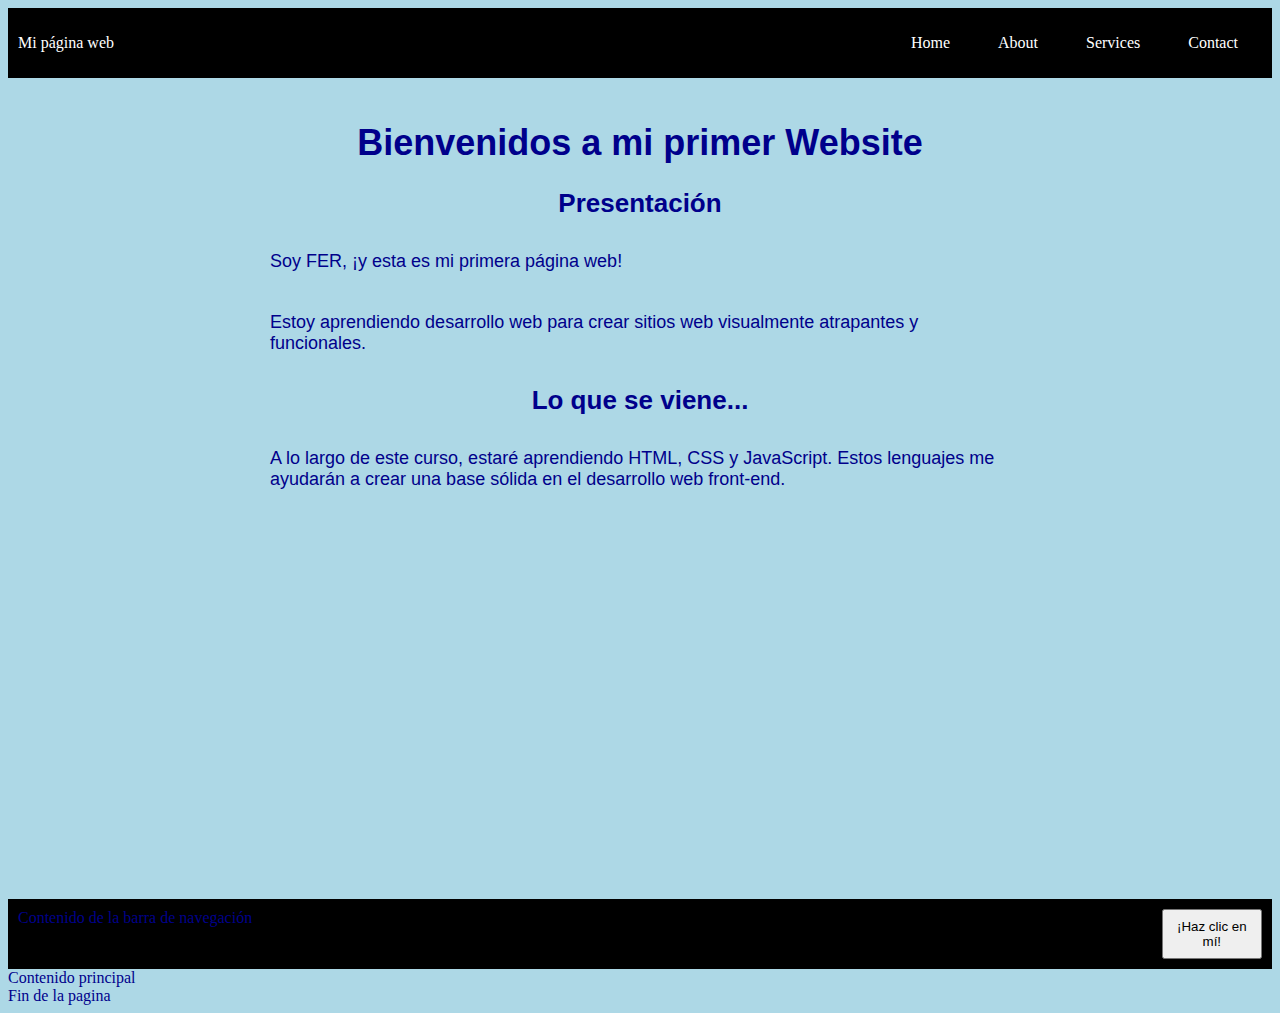
==== index.html @ 033fd671 "mi primer confirmacion de actualizacion" ====
<!DOCTYPE html>
<html lang="en">
<head>
    <meta charset="UTF-8">
    <meta http-equiv="X-UA-Compatible" content="IE=edge">
    <meta name="viewport" content="width=device-width, initial-scale=1.0">
    <title>EGG</title>
    <link rel="stylesheet" href="estilos.css">
</head>
<body>

    <div class="container-nav">
        <nav class="navbar" role="navigation">
        <a href="#" class="brand">Mi página web</a>
        <ul class="nav-links">
        <li><a href="index.html">Home</a></li>
        <li><a href="about.html">About</a></li>
        <li><a href="services.html">Services</a></li>
        <li><a href="contact.html">Contact</a></li>
        </ul>
        </nav>
        <button class="button-menu-toggle">Menu</button>
        </div>
        
<div class="container">
    <h1>Bienvenidos a mi primer Website</h1>
    <section>
      <h2>Presentación</h2>
      <p>Soy FER, ¡y esta es mi primera página web!</p>
      <p>Estoy aprendiendo desarrollo web para crear sitios web visualmente atrapantes y funcionales.</p>
    </section>
    <section>
      <h2>Lo que se viene...</h2>
      <p>
        A lo largo de este curso, estaré aprendiendo HTML, CSS y JavaScript. Estos lenguajes me ayudarán a crear una base sólida en el desarrollo web front-end.
      </p>
    </section>
    <div class="container">
        <iframe width="560" height="315" src="https://www.youtube.com/embed/mNbnV3aN3KA" title="YouTube video player" frameborder="0" allow="accelerometer; autoplay; clipboard-write; encrypted-media; gyroscope; picture-in-picture; web-share" allowfullscreen></iframe>
      </div>
  </div>


  

  <header class="container-nav">
    <nav class="navbar">
       Contenido de la barra de navegación
    </nav>
    <button onClick="showAlert()" aria-label="Haz clic en mí">¡Haz clic en mí!</button>
  </header>
  
  <main>
    Contenido principal
  </main>

  <footer>
    Fin de la pagina
  </footer>

  


  
    
<script src="script.js"></script>
</body>
</html>
---- estilos.css ----
body{
    background-color: lightblue;
    color: darkblue;
}

h1{
    font-family: 'Trebuchet MS', 'Lucida Sans Unicode', 'Lucida Grande', 'Lucida Sans', Arial, sans-serif;
    font-size: 36px;
    text-align: center;
}

h2{
    font-family: 'Trebuchet MS', 'Lucida Sans Unicode', 'Lucida Grande', 'Lucida Sans', Arial, sans-serif;
    font-size: 26px;
    text-align: center;
}

p{
    font-family: Verdana, Geneva, Tahoma, sans-serif;
    font-size: 18px;
    padding: 10px;
    margin: 20px;
}

.container{
    max-width: 800px;
    margin: auto;
    padding: 20px;
}

.img{
    display: flex;
    justify-content: space-around;
    
}
.row{
    display: flex;
    flex-wrap: wrap;
    margin: 10px;
}

.column{
    flex: 1;
    padding: 10px;
}


@media (max-width: 600px) {
    .column {
        flex: 100%;
    }
    .img{
        display: flex;
        flex-direction: column;
        
    }
}

.container-nav {
    display: flex;
    padding: 10px;
    height: 50px;
    background-color: black;
    }
    .navbar {
    display: flex;
    justify-content: space-between;
    width: 100%;
    }
    .brand {
    display: flex;
    align-items: center;
    }
    li>a {
    padding: 8px 24px;
    }
    li {
    list-style-type: none;
    }
    a {
    color: white;
    text-decoration:none;
    }
    .nav-links {
    display: flex;
    align-items: center;
    }
    .button-menu-toggle {
    display: none;
    }

    
@media (max-width: 768px) {
        .column {
        flex: 100%;
        }
        .nav-links {
        display: none;
        }
        .button-menu-toggle {
        display: block;
        background-color: white;
        border:none;
        border-radius: 50px;
        padding: 0 24px;
        font-family: monospace;
        font-weight: bold;
        font-size: 20px;
        }
        .nav-links.nav-links-responsive {
        position: absolute;
        display: flex;
        background-color: rgba(20,20,20,0.95);
        width: 100%;
        height: 100%;
        top: 70px;
        left: 0;
        flex-direction: column;
        padding-top: 200px;
        align-items: center;
        gap:70px;
        font-size: 40px;
        }
        }
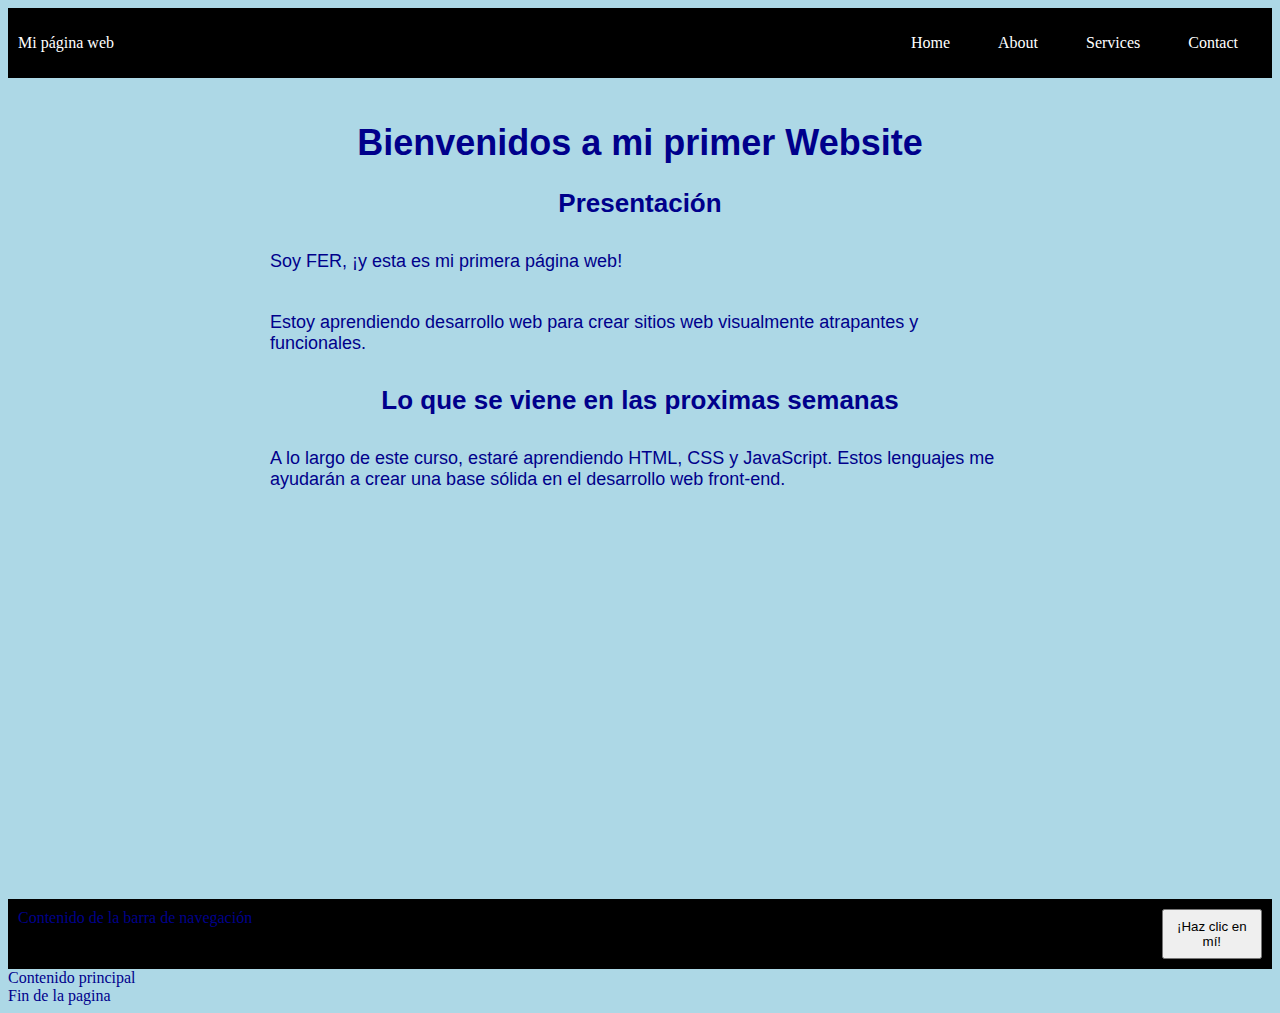
==== commit d33ae82f: "3" ====
--- a/index.html
+++ b/index.html
@@ -30,7 +30,7 @@
       <p>Estoy aprendiendo desarrollo web para crear sitios web visualmente atrapantes y funcionales.</p>
     </section>
     <section>
-      <h2>Lo que se viene...</h2>
+      <h2>Lo que se viene en las proximas semanas</h2>
       <p>
         A lo largo de este curso, estaré aprendiendo HTML, CSS y JavaScript. Estos lenguajes me ayudarán a crear una base sólida en el desarrollo web front-end.
       </p>
--- a/estilos.css
+++ b/estilos.css
@@ -42,6 +42,10 @@
 .column{
     flex: 1;
     padding: 10px;
+}
+
+.greeting{
+    text-align: center;
 }
 
 
